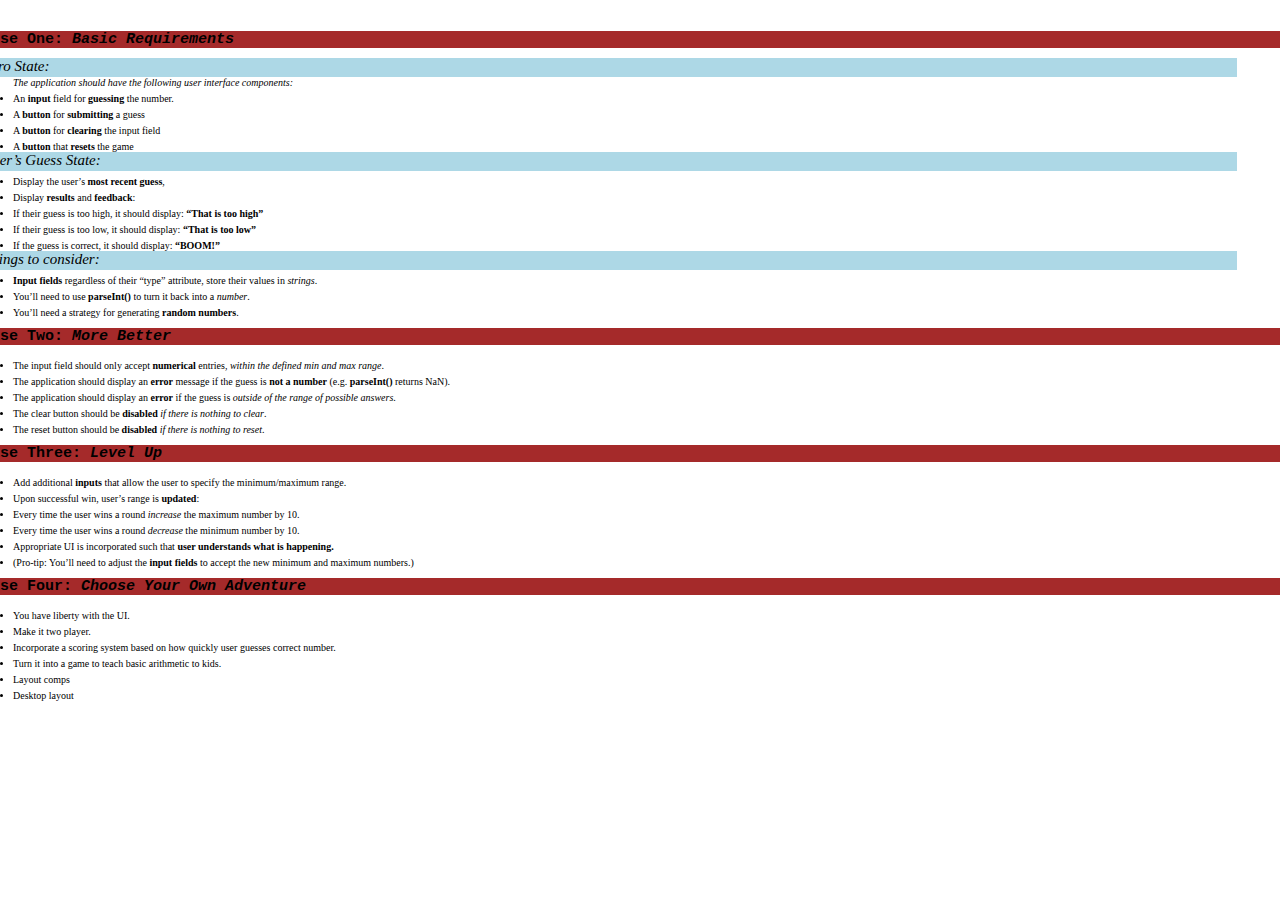
==== SPECS.html @ b2908a02 "create instruction/rubric html and stylesheet" ====
<!DOCTYPE html>

<head>
<title>Number guesser readme</title>
	<link rel= stylesheet href= 'SPECS.css'>
</head>

<body>
	<ul>
	<h1>Phase One: <em>Basic Requirements</em></h1>
		<div id= 'subheader'>Zero State:</div>
		<div id= 'instructions'>The application should have the following user interface components:</div>
		<li>An <b>input</b> field for <b>guessing</b> the number.</li>
		<li>A <b>button</b> for <b>submitting</b> a guess</li>
		<li>A <b>button</b> for <b>clearing</b> the input field</li>
		<li>A <b>button</b> that <b>resets</b> the game</li>
		
		<div id= 'subheader'>User’s Guess State:</div>
		<li>Display the user’s <b>most recent guess</b>,</li>
		<li>Display <b>results</b> and <b>feedback</b>:</li>	 
		<li>If their guess is too high, it should display: <b>“That is too high”</b></li>	 
		<li>If their guess is too low, it should display: <b>“That is too low”</b></li>	 
		<li>If the guess is correct, it should display: <b>“BOOM!”</b></li>
		
		<div id= 'subheader'>Things to consider:</div>
		<li><b>Input fields</b> regardless of their “type” attribute, store their values in <em>strings</em>.<li>You’ll need to use <b>parseInt()</b> to turn it back into a <em>number</em>.</li>
		<li>You’ll need a strategy for generating <b>random numbers</b>. </li>

	<h1>Phase Two: <em>More Better</em></h1>
		<li>The input field should only accept <b>numerical</b> entries, <em>within the defined min and max range</em>.</li>
		<li>The application should display an <b>error</b> message if the guess is <b>not a number</b> (e.g. <b>parseInt()</b> returns NaN).</li>
		<li>The application should display an <b>error</b> if the guess is <em>outside of the range of possible answers</em>.</li>
		<li>The clear button should be <b>disabled</b> <em>if there is nothing to clear</em>.</li>
		<li>The reset button should be <b>disabled</b> <em>if there is nothing to reset</em>.</li>
	
	<h1>Phase Three: <em>Level Up</em></h1>
		<li>Add additional <b>inputs</b> that allow the user to specify the minimum/maximum range.</li>
		<li>Upon successful win, user’s range is <b>updated</b>:
			<li>Every time the user wins a round <em>increase</em> the maximum number by 10.</li>
			<li>Every time the user wins a round <em>decrease</em> the minimum number by 10.</li>
		<li>Appropriate UI is incorporated such that <b>user understands what is happening.</b></li>
		<li>(Pro-tip: You’ll need to adjust the <b>input fields</b> to accept the new minimum and maximum numbers.)</li>
	
	<h1>Phase Four: <em>Choose Your Own Adventure</em></h1>
		<li>You have liberty with the UI.</li>
		<li>Make it two player.</li>
		<li>Incorporate a scoring system based on how quickly user guesses correct number.</li>
		<li>Turn it into a game to teach basic arithmetic to kids.</li>
		<li>Layout comps</li>
		<li>Desktop layout</li>
	</ul>
</body>
---- SPECS.css ----
h1 {
	background-color: brown;
	font-size: 15px;
	position: relative;
	left: -40px;
	width: 120%;
	font-family: 'Courier New';
}


#main-header {
	position: relative;
    left: -30px;
	width: 120%;
}

#subheader {
	background: lightblue; font-size: 15px;
	padding-bottom: 2px;
	padding-top: 0px;
	padding-left: 0px;
	font-style: oblique;
	position: relative;
    left: -30px;}

.requirements, #instructions {
	font-size: 10px;
	font-style: italic;}



ul {padding: 5px;
background: light-brown;
left: 0px;
font-family: 'Alegreya Sans';}

li {text-align: left; position: relative;
font-size: 10px;
padding-top: 5px}
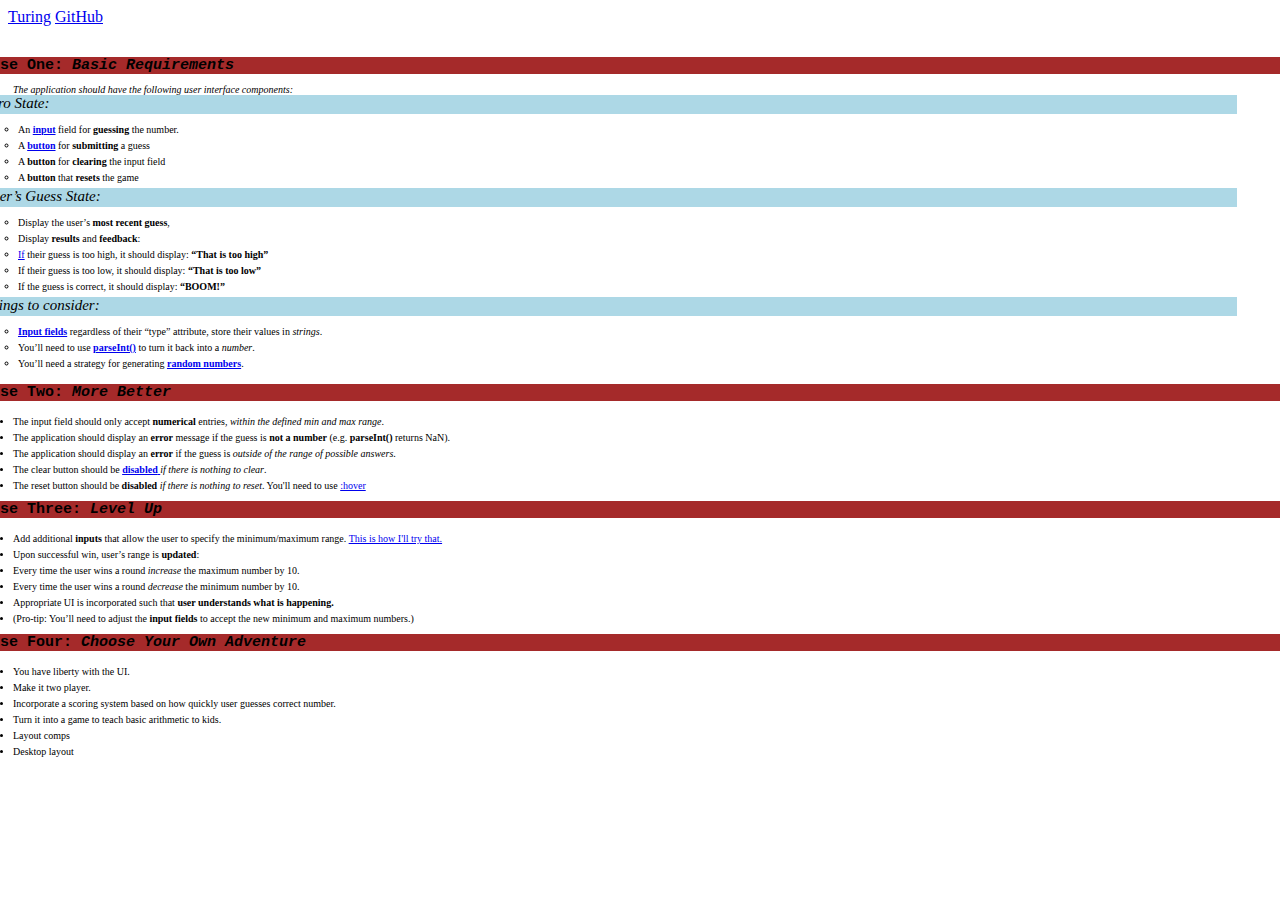
==== commit 0c33f64b: "update Specs links, number guesser button styles and html for last guess entered." ====
--- a/SPECS.html
+++ b/SPECS.html
@@ -6,35 +6,47 @@
 </head>
 
 <body>
+	<links> 
+<a href="http://frontend.turing.io/projects/number-guesser.html">Turing</a>
+<a href="https://github.com/geoffreyadebonojo/NumberGuesser">GitHub</a>
+	</links>
 	<ul>
 	<h1>Phase One: <em>Basic Requirements</em></h1>
+		<div id= 'instructions'>The application should have the following user interface components:</div>
 		<div id= 'subheader'>Zero State:</div>
-		<div id= 'instructions'>The application should have the following user interface components:</div>
-		<li>An <b>input</b> field for <b>guessing</b> the number.</li>
-		<li>A <b>button</b> for <b>submitting</b> a guess</li>
-		<li>A <b>button</b> for <b>clearing</b> the input field</li>
-		<li>A <b>button</b> that <b>resets</b> the game</li>
+		<ul>
+			<li>An <a href="http://frontend.turing.io/lessons/module-1/js-3-dom-manipulation.html"><b>input</b></a> field for <b>guessing</b> the number.</li>
+			<li>A <a href= "https://www.w3schools.com/tags/tag_button.asp"><b>button</b></a> for <b>submitting</b> a guess</li>
+			<li>A <b>button</b> for <b>clearing</b> the input field</li>
+			<li>A <b>button</b> that <b>resets</b> the game</li>
+		</ul>
 		
 		<div id= 'subheader'>User’s Guess State:</div>
-		<li>Display the user’s <b>most recent guess</b>,</li>
-		<li>Display <b>results</b> and <b>feedback</b>:</li>	 
-		<li>If their guess is too high, it should display: <b>“That is too high”</b></li>	 
-		<li>If their guess is too low, it should display: <b>“That is too low”</b></li>	 
-		<li>If the guess is correct, it should display: <b>“BOOM!”</b></li>
+		<ul>
+			<li>Display the user’s <b>most recent guess</b>,</li>
+			<li>Display <b>results</b> and <b>feedback</b>:</li>	 
+			<li><a href= "https://www.w3schools.com/js/js_if_else.asp">If</a> their guess is too high, it should display: <b>“That is too high”</b></li>	 
+			<li>If their guess is too low, it should display: <b>“That is too low”</b></li>	 
+			<li>If the guess is correct, it should display: <b>“BOOM!”</b></li>
+		</ul>
 		
 		<div id= 'subheader'>Things to consider:</div>
-		<li><b>Input fields</b> regardless of their “type” attribute, store their values in <em>strings</em>.<li>You’ll need to use <b>parseInt()</b> to turn it back into a <em>number</em>.</li>
-		<li>You’ll need a strategy for generating <b>random numbers</b>. </li>
+		<ul>
+			<li><a href="https://www.w3schools.com/tags/tag_button.asp"><b>Input fields</b></a> regardless of their “type” attribute, store their values in <em>strings</em>.<li>You’ll need to use <a href= "https://www.w3schools.com/jsref/jsref_parseint.asp"><b>parseInt()</b></a> to turn it back into a <em>number</em>.</li>
+			<li>You’ll need a strategy for generating <a href= "https://www.w3schools.com/js/js_random.asp"><b>random numbers</b></a>. </li>
+		</ul>
+		
 
 	<h1>Phase Two: <em>More Better</em></h1>
 		<li>The input field should only accept <b>numerical</b> entries, <em>within the defined min and max range</em>.</li>
 		<li>The application should display an <b>error</b> message if the guess is <b>not a number</b> (e.g. <b>parseInt()</b> returns NaN).</li>
 		<li>The application should display an <b>error</b> if the guess is <em>outside of the range of possible answers</em>.</li>
-		<li>The clear button should be <b>disabled</b> <em>if there is nothing to clear</em>.</li>
-		<li>The reset button should be <b>disabled</b> <em>if there is nothing to reset</em>.</li>
+		<li>The clear button should be <a href="https://www.w3schools.com/tags/att_button_disabled.asp"><b>disabled</b> </a><em>if there is nothing to clear</em>.</li>
+		<li>The reset button should be <b>disabled</b> <em>if there is nothing to reset</em>. You'll need to use <a href='https://www.w3schools.com/cssref/sel_hover.asp'>:hover</a></li>
+		
 	
 	<h1>Phase Three: <em>Level Up</em></h1>
-		<li>Add additional <b>inputs</b> that allow the user to specify the minimum/maximum range.</li>
+		<li>Add additional <b>inputs</b> that allow the user to specify the minimum/maximum range. <a href= "https://www.w3schools.com/jsref/dom_obj_radio.asp">This is how I'll try that.</a></li>
 		<li>Upon successful win, user’s range is <b>updated</b>:
 			<li>Every time the user wins a round <em>increase</em> the maximum number by 10.</li>
 			<li>Every time the user wins a round <em>decrease</em> the minimum number by 10.</li>
